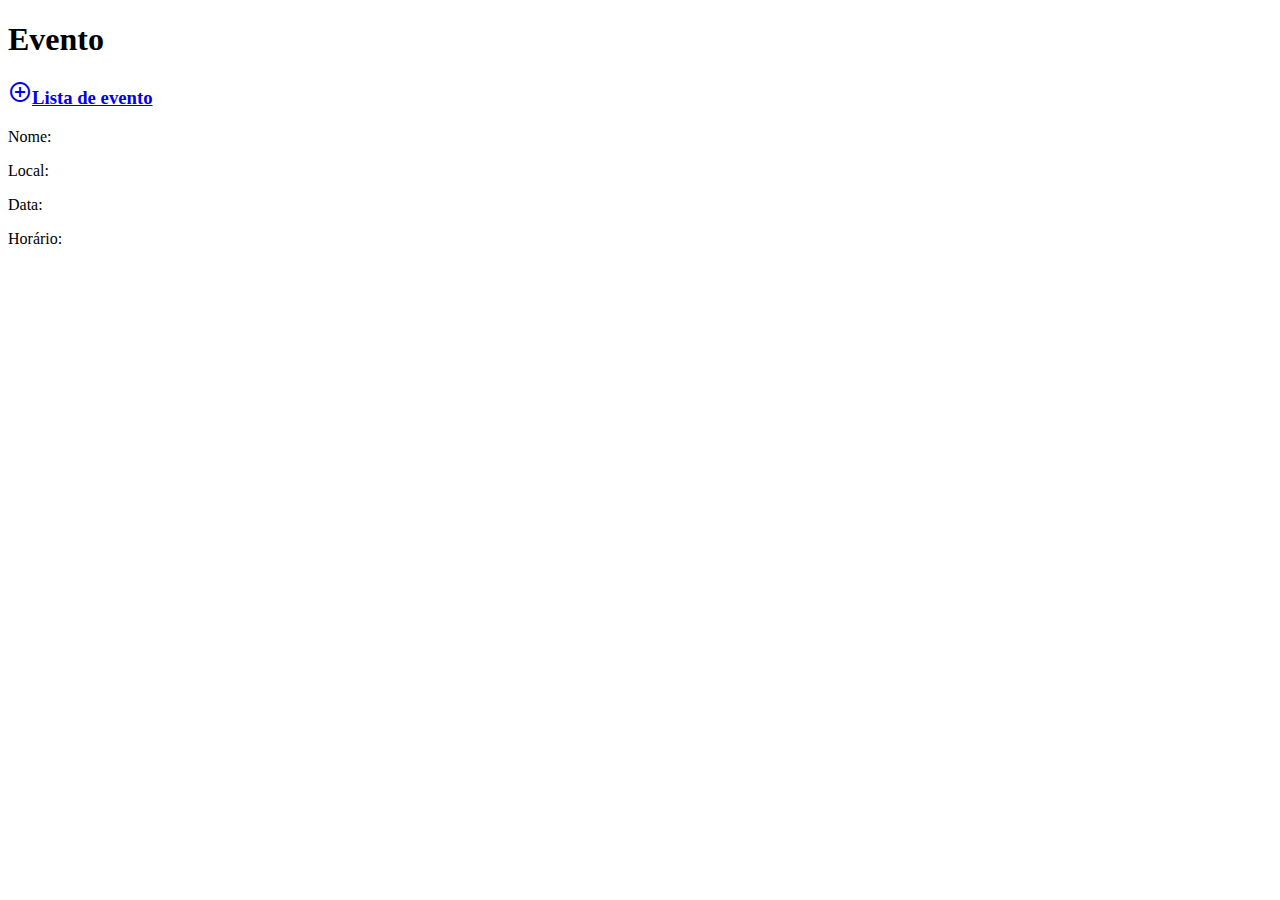
==== eventoapp/src/main/resources/templates/evento/detalhesEvento.html @ 79b66b06 "aula 8" ====
<!DOCTYPE html>
<html xmlns:th="http://thymeleaf.org"
	  xmlns:layout="http://www.ultraq.net.nz/thymeleaf/layout">
	<meta charset="UTF-8"/>
	<head>
		<title>Lista de Eventos</title>
		<!--Import Google Icon Font-->
      	<link href="https://fonts.googleapis.com/icon?family=Material+Icons" rel="stylesheet"/>
     	<!--Import materialize.css-->
      	<link type="text/css" rel="stylesheet" href="materialize/css/materialize.min.css"  media="screen,projection"/>

      	<!--Let browser know website is optimized for mobile-->
      	<meta name="viewport" content="width=device-width, initial-scale=1.0"/>
	</head>
	<body>
		<h1>Evento</h1>
		<h3>
			<a href="/eventos" class="waves-effect waves-light btn"><i class="material-icons left">add_circle_outline</i>Lista de evento</a>
		</h3>
		<div class="container" th:each="evento : ${evento}">
			<div class="row">
				<p>Nome: <span th:text="${evento.nome}"></span></p>
				<p>Local: <span th:text="${evento.local}"></span></p>
				<p>Data: <span th:text="${evento.data}"></span></p>
				<p>Horário: <span th:text="${evento.horario}"></span></p>
			</div>
		</div>
		
		
		<!--JavaScript at end of body for optimized loading-->
      	<script type="text/javascript" src="materialize/js/materialize.min.js"></script>
	</body>

</html>
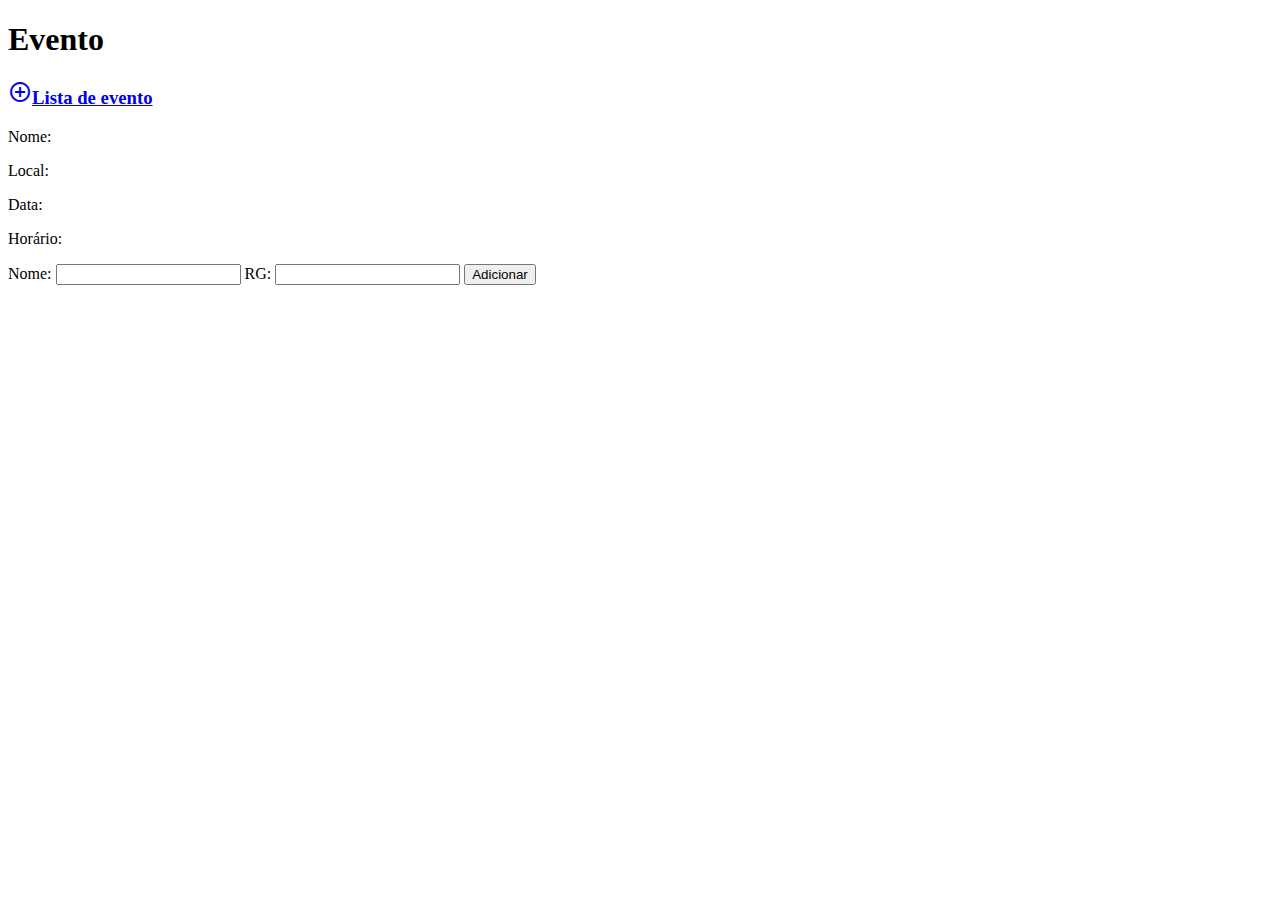
==== commit 95947864: "aula 9" ====
--- a/eventoapp/src/main/resources/templates/evento/detalhesEvento.html
+++ b/eventoapp/src/main/resources/templates/evento/detalhesEvento.html
@@ -24,6 +24,11 @@
 				<p>Data: <span th:text="${evento.data}"></span></p>
 				<p>Horário: <span th:text="${evento.horario}"></span></p>
 			</div>
+			<form method="post">
+				Nome: <input type="text" value="" name="nomeConvidado"/>
+				RG: <input type="text" value="" name="rg"/>
+				<button class="waves-effect waves-light btn" type="submit">Adicionar</button>
+			</form>
 		</div>
 		
 		
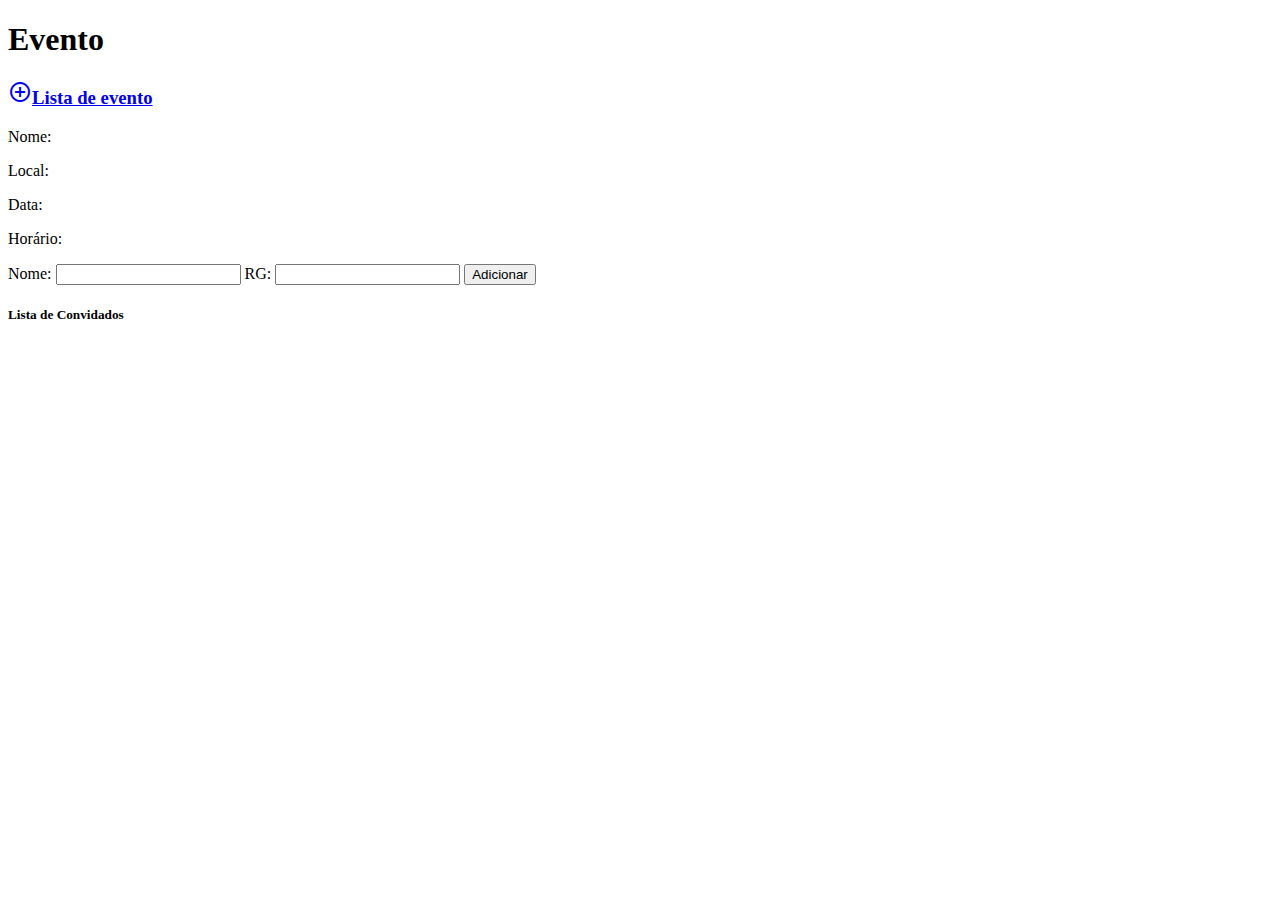
==== commit 79c075fa: "aula 11" ====
--- a/eventoapp/src/main/resources/templates/evento/detalhesEvento.html
+++ b/eventoapp/src/main/resources/templates/evento/detalhesEvento.html
@@ -30,6 +30,17 @@
 				<button class="waves-effect waves-light btn" type="submit">Adicionar</button>
 			</form>
 		</div>
+		<h5>Lista de Convidados</h5>
+		<div class="container" th:each="convidado : ${convidados}">
+			<div class="row">
+				<div class="input-field col s6">
+					<p><span th:text="${convidado.nomeConvidado}"></span></p>
+				</div>
+				<div class="input-field col s3">
+					<p><span th:text="${convidado.rg}"></span></p>
+				</div>
+			</div>
+		</div>
 		
 		
 		<!--JavaScript at end of body for optimized loading-->
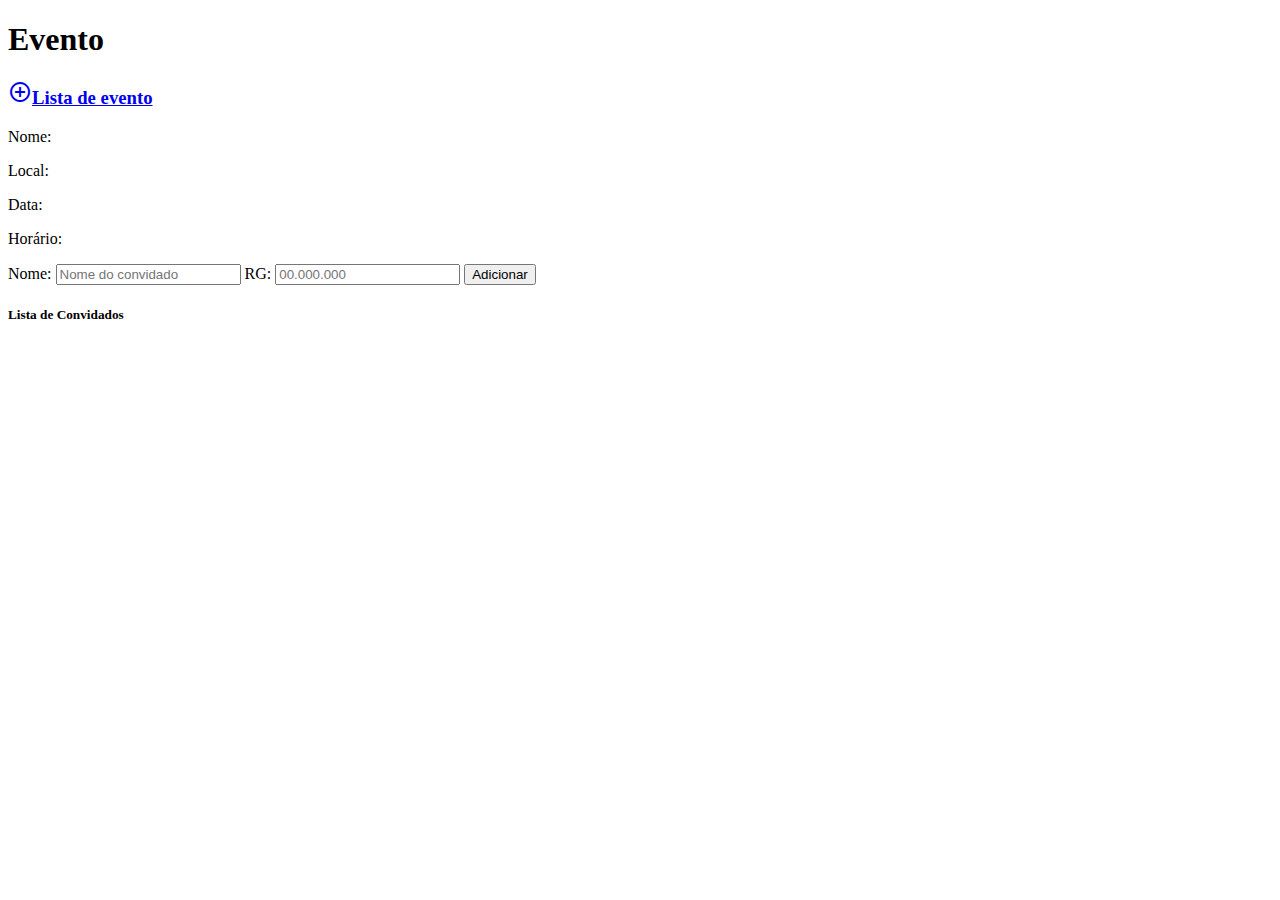
==== commit 1adb6044: "aula 12" ====
--- a/eventoapp/src/main/resources/templates/evento/detalhesEvento.html
+++ b/eventoapp/src/main/resources/templates/evento/detalhesEvento.html
@@ -24,9 +24,12 @@
 				<p>Data: <span th:text="${evento.data}"></span></p>
 				<p>Horário: <span th:text="${evento.horario}"></span></p>
 			</div>
+			
+			<th:block th:include="mensagemValidacao"></th:block>
+			
 			<form method="post">
-				Nome: <input type="text" value="" name="nomeConvidado"/>
-				RG: <input type="text" value="" name="rg"/>
+				Nome: <input type="text" value="" name="nomeConvidado" placeholder="Nome do convidado"/>
+				RG: <input type="text" value="" name="rg" placeholder="00.000.000" class="validate"/>
 				<button class="waves-effect waves-light btn" type="submit">Adicionar</button>
 			</form>
 		</div>
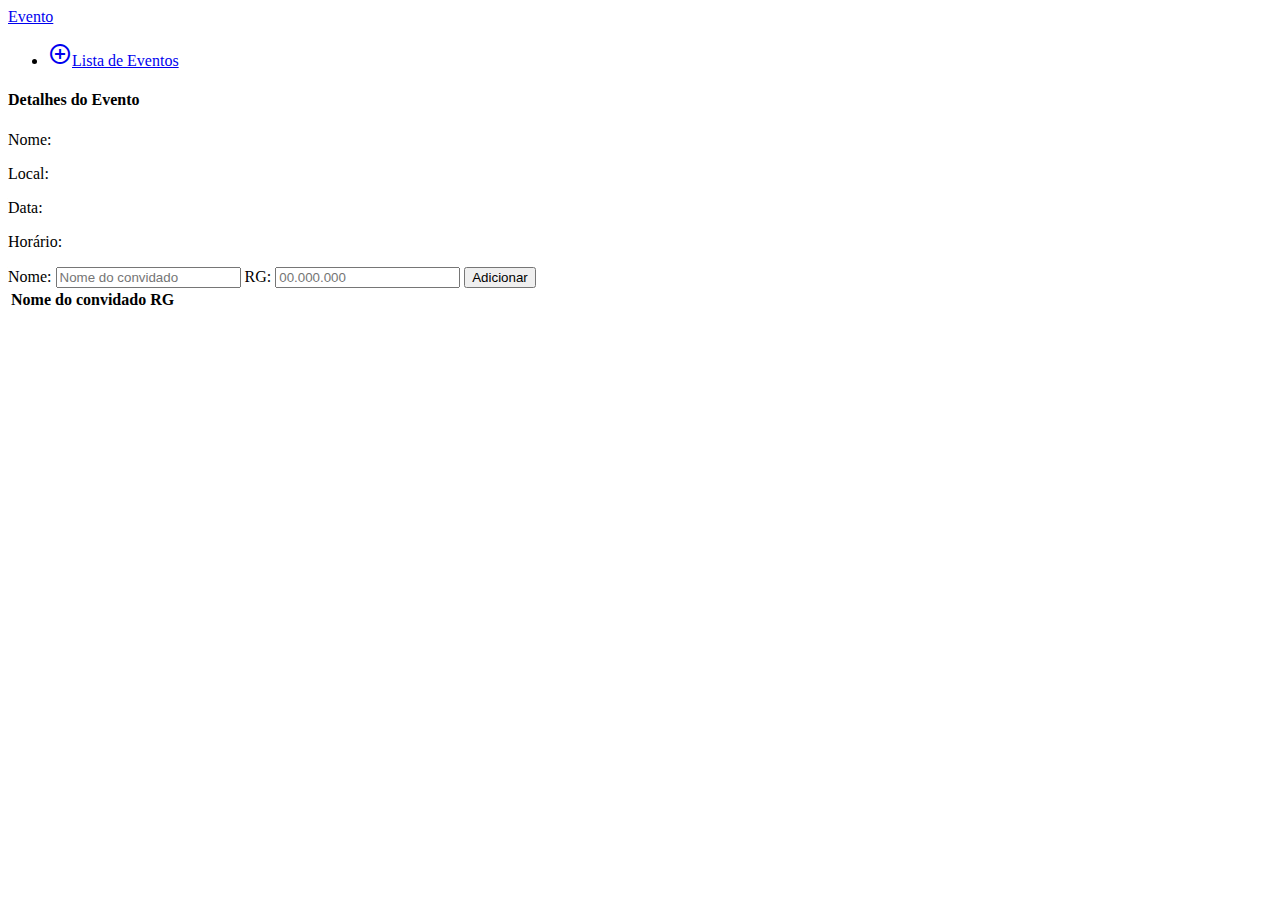
==== commit 1717142a: "aula 13" ====
--- a/eventoapp/src/main/resources/templates/evento/detalhesEvento.html
+++ b/eventoapp/src/main/resources/templates/evento/detalhesEvento.html
@@ -11,39 +11,52 @@
 
       	<!--Let browser know website is optimized for mobile-->
       	<meta name="viewport" content="width=device-width, initial-scale=1.0"/>
+      	
+      	<link rel="stylesheet" href="style/styleCSS.css" />
 	</head>
 	<body>
-		<h1>Evento</h1>
-		<h3>
-			<a href="/eventos" class="waves-effect waves-light btn"><i class="material-icons left">add_circle_outline</i>Lista de evento</a>
-		</h3>
-		<div class="container" th:each="evento : ${evento}">
+		<header>
+			<nav class="menu">
+    			<div class="nav-wrapper">
+      				<a href="#" class="brand-logo">Evento</a>
+      				<ul id="nav-mobile" class="right hide-on-med-and-down">
+        				<li><a href="/eventos" class="waves-effect waves-light btn"><i class="material-icons left">add_circle_outline</i>Lista de Eventos</a></li>
+      				</ul>
+   				 </div>
+  			</nav>	
+		</header>
+		
+		<div class="container detalhesEvento" th:each="evento : ${evento}">
 			<div class="row">
+				<h4>Detalhes do Evento</h4>
 				<p>Nome: <span th:text="${evento.nome}"></span></p>
 				<p>Local: <span th:text="${evento.local}"></span></p>
 				<p>Data: <span th:text="${evento.data}"></span></p>
 				<p>Horário: <span th:text="${evento.horario}"></span></p>
 			</div>
-			
-			<th:block th:include="mensagemValidacao"></th:block>
-			
+		</div>
+		<div class="container formConvidado"/>
 			<form method="post">
 				Nome: <input type="text" value="" name="nomeConvidado" placeholder="Nome do convidado"/>
 				RG: <input type="text" value="" name="rg" placeholder="00.000.000" class="validate"/>
 				<button class="waves-effect waves-light btn" type="submit">Adicionar</button>
 			</form>
+			<th:block th:include="mensagemValidacao"></th:block>
 		</div>
-		<h5>Lista de Convidados</h5>
-		<div class="container" th:each="convidado : ${convidados}">
-			<div class="row">
-				<div class="input-field col s6">
-					<p><span th:text="${convidado.nomeConvidado}"></span></p>
-				</div>
-				<div class="input-field col s3">
-					<p><span th:text="${convidado.rg}"></span></p>
-				</div>
-			</div>
-		</div>
+		<table class="container tabelaConvidado" >
+			<thead>
+				<tr>
+					<th>Nome do convidado</th>
+					<th>RG</th>
+				</tr>
+			</thead>
+			<tbody>
+				<tr th:each="convidado : ${convidados}">
+					<td><span th:text="${convidado.nomeConvidado}"></span></td>
+					<td><span th:text="${convidado.rg}"></span></td>
+				</tr>
+			</tbody>
+		</table>
 		
 		
 		<!--JavaScript at end of body for optimized loading-->
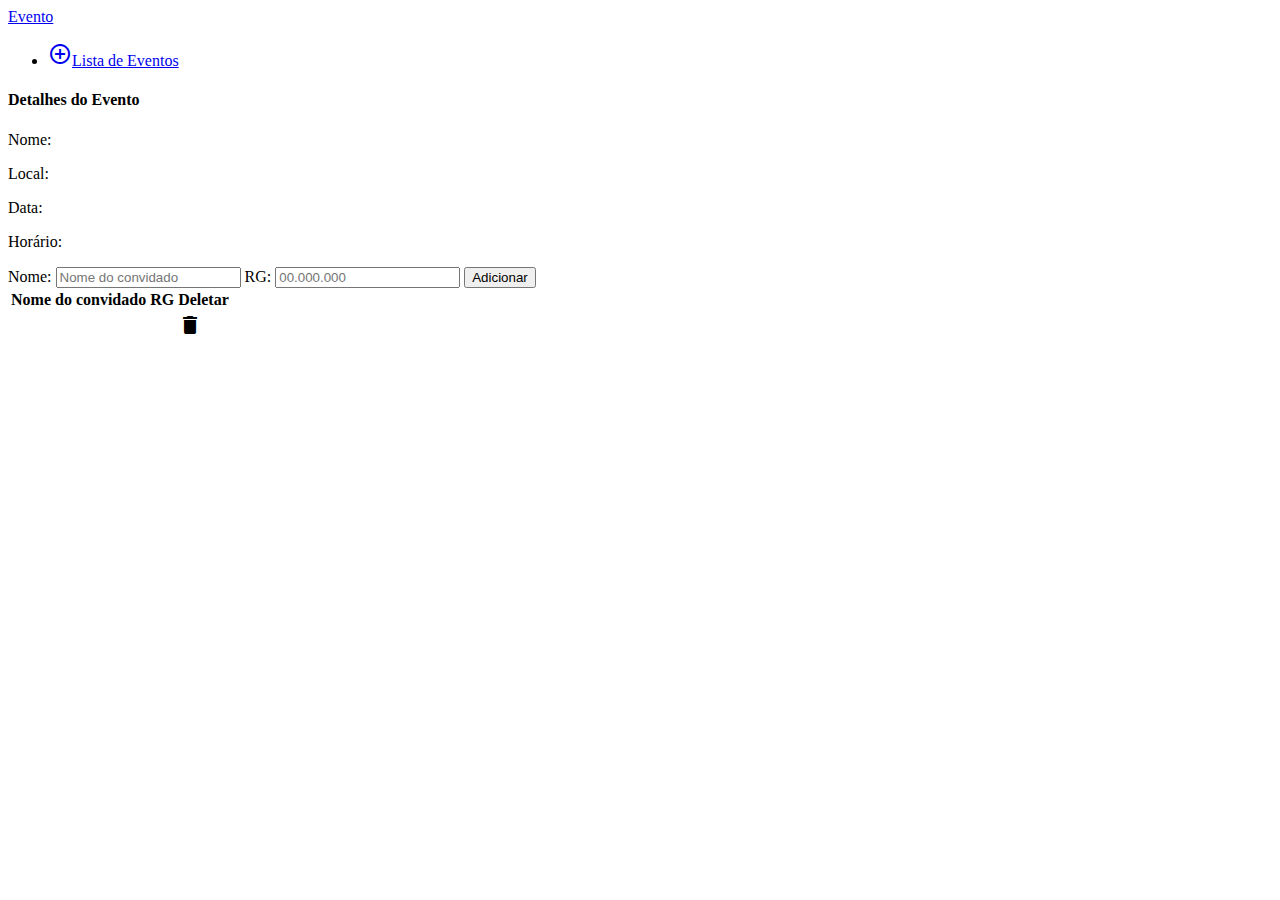
==== commit d0a15585: "aula 14" ====
--- a/eventoapp/src/main/resources/templates/evento/detalhesEvento.html
+++ b/eventoapp/src/main/resources/templates/evento/detalhesEvento.html
@@ -48,12 +48,14 @@
 				<tr>
 					<th>Nome do convidado</th>
 					<th>RG</th>
+					<th>Deletar</th>
 				</tr>
 			</thead>
 			<tbody>
 				<tr th:each="convidado : ${convidados}">
 					<td><span th:text="${convidado.nomeConvidado}"></span></td>
 					<td><span th:text="${convidado.rg}"></span></td>
+					<td><a class="waves-effect waves-light btn-small" th:href="${(#mvc.url('EC#deletarConvidado').arg(0, convidado.rg)).build()}"><i class="material-icons left">delete</i></a></td>
 				</tr>
 			</tbody>
 		</table>
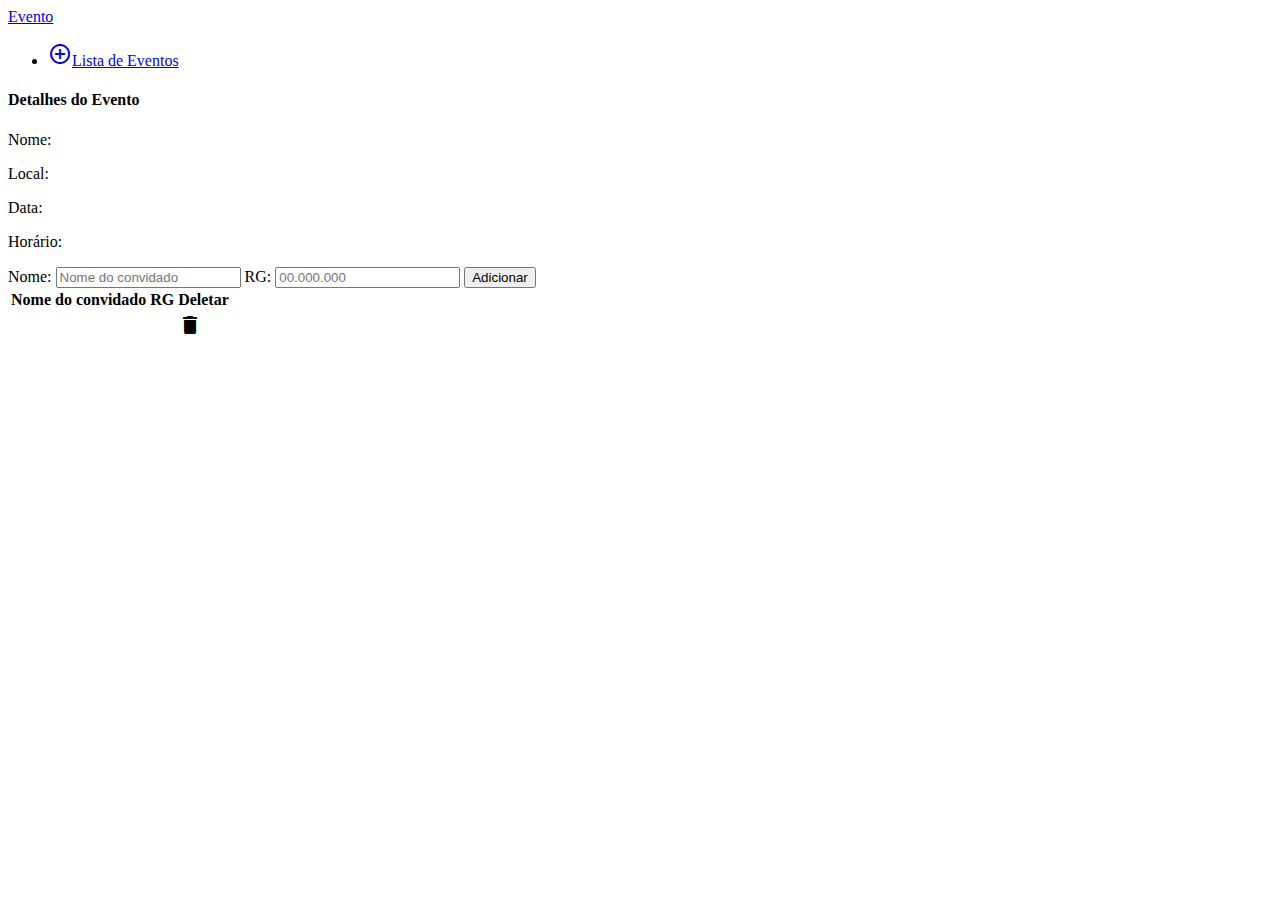
==== commit 38345dc5: "Mesmo RG em diferentes eventos + apagar evento apaga a lista de convidados" ====
--- a/eventoapp/src/main/resources/templates/evento/detalhesEvento.html
+++ b/eventoapp/src/main/resources/templates/evento/detalhesEvento.html
@@ -55,7 +55,7 @@
 				<tr th:each="convidado : ${convidados}">
 					<td><span th:text="${convidado.nomeConvidado}"></span></td>
 					<td><span th:text="${convidado.rg}"></span></td>
-					<td><a class="waves-effect waves-light btn-small" th:href="${(#mvc.url('EC#deletarConvidado').arg(0, convidado.rg)).build()}"><i class="material-icons left">delete</i></a></td>
+					<td><a class="waves-effect waves-light btn-small" th:href="${(#mvc.url('EC#deletarConvidado').arg(0, convidado.rg).arg(1, evento.codigo)).build()}"><i class="material-icons left">delete</i></a></td>
 				</tr>
 			</tbody>
 		</table>
